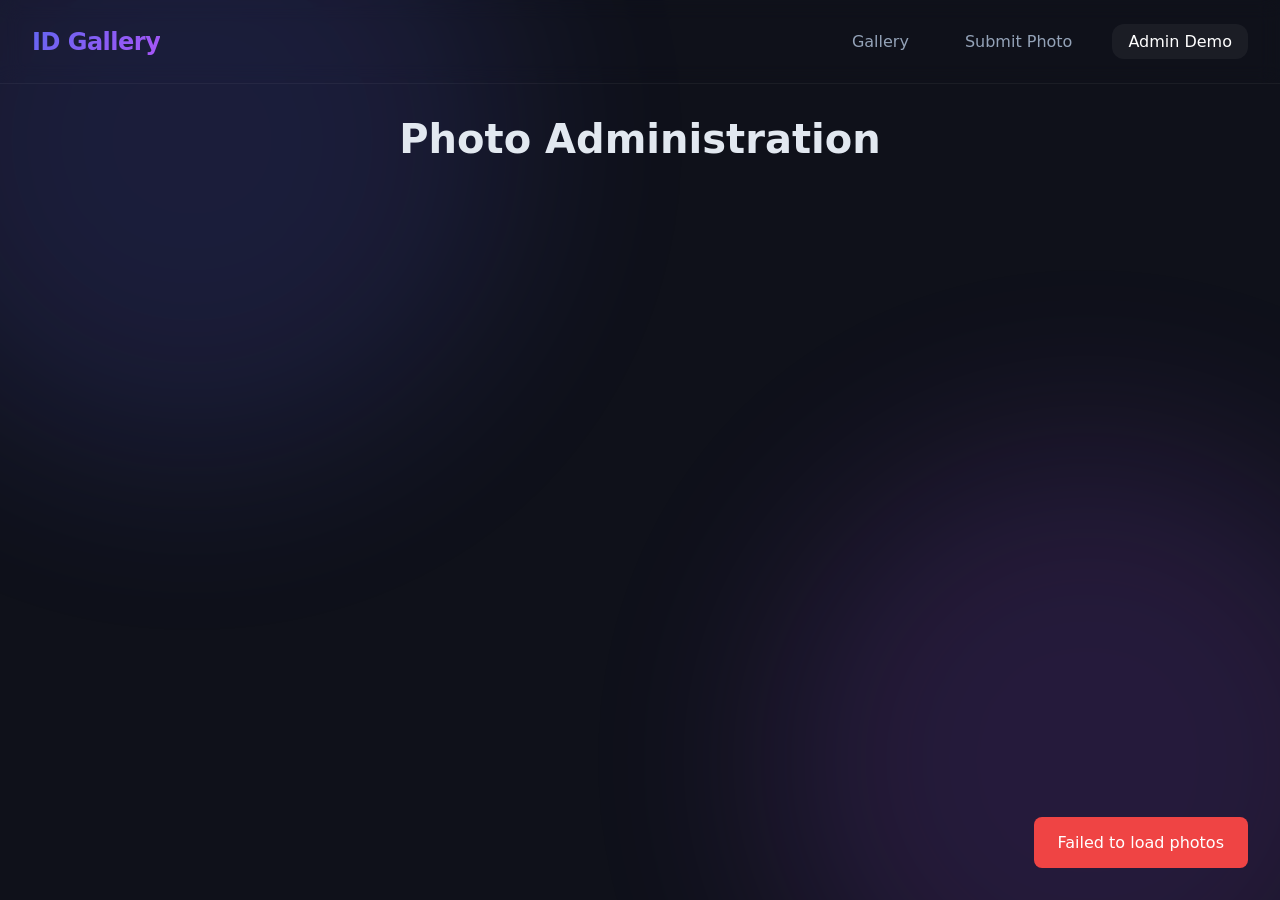
==== static/admin.html @ f67b4394 "Initial commit: Dynamic storage and robust firestore" ====
<!DOCTYPE html>
<html lang="en">

<head>
    <meta charset="UTF-8">
    <meta name="viewport" content="width=device-width, initial-scale=1.0">
    <title>ID Gallery - Admin</title>
    <link rel="stylesheet" href="/static/styles.css">
</head>

<body>
    <nav>
        <a href="/gallery" class="logo">ID Gallery</a>
        <div class="nav-links">
            <a href="/gallery">Gallery</a>
            <a href="/submissions">Submit Photo</a>
            <a href="/admin" class="active">Admin Demo</a>
        </div>
    </nav>

    <main>
        <h1 class="page-title">Photo Administration</h1>

        <div id="loader" class="loader"></div>
        <div id="emptyState" class="empty-state" style="display: none;">
            <h2>No submissions available</h2>
            <p>Wait for photographers to submit their work.</p>
        </div>

        <div class="admin-grid" id="adminGrid">
            <!-- Cards will be dynamically inserted here -->
        </div>
    </main>

    <div id="notification" class="notification"></div>

    <script>
        document.addEventListener('DOMContentLoaded', fetchPhotos);

        async function fetchPhotos() {
            try {
                const response = await fetch('/api/admin/photos');
                const data = await response.json();

                document.getElementById('loader').style.display = 'none';

                if (data.photos.length === 0) {
                    document.getElementById('emptyState').style.display = 'block';
                    return;
                }

                renderPhotos(data.photos);
            } catch (error) {
                console.error("Error fetching photos", error);
                document.getElementById('loader').style.display = 'none';
                showNotification("Failed to load photos", "error");
            }
        }

        function renderPhotos(photos) {
            const grid = document.getElementById('adminGrid');
            grid.innerHTML = '';

            photos.forEach(photo => {
                const card = document.createElement('div');
                card.className = 'admin-card';
                card.innerHTML = `
                    <img src="${photo.imageUrl}" alt="${photo.title}" loading="lazy">
                    <div class="admin-card-content">
                        <div class="admin-card-header">
                            <h3 class="admin-card-title">${photo.title || 'Untitled'}</h3>
                            <span class="status-badge status-${photo.status}">${photo.status}</span>
                        </div>
                        <p class="admin-card-author">by ${photo.photographerName}</p>
                        <p class="admin-card-desc">${photo.description || 'No description provided.'}</p>
                        
                        <div class="admin-actions">
                            <button class="btn btn-small btn-approve" onclick="updateStatus('${photo.id}', 'APPROVED')" ${photo.status === 'APPROVED' ? 'disabled' : ''}>
                                Approve
                            </button>
                            <button class="btn btn-small btn-reject" onclick="updateStatus('${photo.id}', 'REJECTED')" ${photo.status === 'REJECTED' ? 'disabled' : ''}>
                                Reject
                            </button>
                            ${['APPROVED', 'DISPLAYED'].includes(photo.status) ? `
                            <button class="btn btn-small btn-display" onclick="setDisplay('${photo.id}')">
                                ${photo.status === 'DISPLAYED' ? 'Remove from Display' : 'Set as Display'}
                            </button>
                            ` : ''}
                        </div>
                    </div>
                `;
                grid.appendChild(card);
            });
        }

        async function updateStatus(photoId, status) {
            try {
                const formData = new FormData();
                formData.append('status', status);

                const response = await fetch(`/api/admin/photos/${photoId}`, {
                    method: 'PUT',
                    body: formData
                });

                if (response.ok) {
                    showNotification(`Photo ${status.toLowerCase()} successfully`, 'success');
                    fetchPhotos(); // Re-fetch to update UI
                } else {
                    const result = await response.json();
                    showNotification(result.detail || "Update failed", "error");
                }
            } catch (error) {
                console.error("Status update error", error);
                showNotification("Network error occurred", "error");
            }
        }

        async function setDisplay(photoId) {
            try {
                const response = await fetch(`/api/admin/display/${photoId}`, {
                    method: 'PUT'
                });

                if (response.ok) {
                    showNotification(`Photo is now being displayed!`, 'success');
                    fetchPhotos(); // Re-fetch to update UI
                } else {
                    const result = await response.json();
                    showNotification(result.detail || "Display update failed", "error");
                }
            } catch (error) {
                console.error("Display update error", error);
                showNotification("Network error occurred", "error");
            }
        }

        function showNotification(message, type) {
            const notif = document.getElementById('notification');
            notif.textContent = message;
            notif.className = `notification show ${type}`;

            setTimeout(() => {
                notif.className = 'notification';
            }, 3000);
        }
    </script>
</body>

</html>
---- static/styles.css ----
:root {
  /* Neon / Cyberpunk vibe with Dark Mode */
  --bg-color: #0f111a;
  --panel-bg: rgba(25, 28, 41, 0.7);
  --text-primary: #e2e8f0;
  --text-secondary: #94a3b8;
  --accent-color: #6366f1;
  /* Indigo */
  --accent-glow: 0 0 15px rgba(99, 102, 241, 0.5);
  --accent-gradient: linear-gradient(135deg, #6366f1 0%, #a855f7 100%);
  --success-color: #10b981;
  --danger-color: #ef4444;
  --border-radius: 12px;
  --font-family: 'Inter', system-ui, -apple-system, sans-serif;
}

* {
  box-sizing: border-box;
  margin: 0;
  padding: 0;
}

body {
  background-color: var(--bg-color);
  color: var(--text-primary);
  font-family: var(--font-family);
  min-height: 100vh;
  display: flex;
  flex-direction: column;
  overflow-x: hidden;
  position: relative;
}

/* Background animated gradient blobs */
body::before,
body::after {
  content: '';
  position: fixed;
  width: 50vw;
  height: 50vw;
  border-radius: 50%;
  z-index: -1;
  filter: blur(100px);
  opacity: 0.15;
  animation: float 20s infinite ease-in-out;
}

body::before {
  top: -20%;
  left: -10%;
  background: var(--accent-color);
}

body::after {
  bottom: -20%;
  right: -10%;
  background: #a855f7;
  animation-delay: -10s;
}

@keyframes float {

  0%,
  100% {
    transform: translateY(0) scale(1);
  }

  50% {
    transform: translateY(5%) scale(1.05);
  }
}

nav {
  padding: 1.5rem 2rem;
  display: flex;
  justify-content: space-between;
  align-items: center;
  backdrop-filter: blur(10px);
  border-bottom: 1px solid rgba(255, 255, 255, 0.05);
  position: sticky;
  top: 0;
  z-index: 100;
}

.logo {
  font-size: 1.5rem;
  font-weight: 800;
  letter-spacing: -0.5px;
  background: var(--accent-gradient);
  -webkit-background-clip: text;
  -webkit-text-fill-color: transparent;
  text-decoration: none;
}

.nav-links {
  display: flex;
  gap: 1.5rem;
}

.nav-links a {
  color: var(--text-secondary);
  text-decoration: none;
  font-weight: 500;
  padding: 0.5rem 1rem;
  border-radius: var(--border-radius);
  transition: all 0.3s ease;
}

.nav-links a:hover,
.nav-links a.active {
  color: white;
  background: rgba(255, 255, 255, 0.05);
}

main {
  flex: 1;
  padding: 2rem;
  max-width: 1200px;
  margin: 0 auto;
  width: 100%;
}

/* Glassmorphism Panel */
.glass-panel {
  background: var(--panel-bg);
  backdrop-filter: blur(16px);
  -webkit-backdrop-filter: blur(16px);
  border: 1px solid rgba(255, 255, 255, 0.05);
  border-radius: var(--border-radius);
  padding: 2rem;
  box-shadow: 0 8px 32px rgba(0, 0, 0, 0.3);
}

h1.page-title {
  font-size: 2.5rem;
  margin-bottom: 2rem;
  text-align: center;
  font-weight: 700;
}

/* Carousel Styles */
.carousel-container {
  position: relative;
  width: 100%;
  max-width: 900px;
  margin: 0 auto;
  aspect-ratio: 16/9;
  overflow: hidden;
  border-radius: var(--border-radius);
  box-shadow: var(--accent-glow);
}

.carousel-track {
  display: flex;
  transition: transform 0.6s cubic-bezier(0.25, 1, 0.5, 1);
  height: 100%;
}

.carousel-slide {
  min-width: 100%;
  height: 100%;
  position: relative;
}

.carousel-slide img {
  width: 100%;
  height: 100%;
  object-fit: cover;
}

.carousel-caption {
  position: absolute;
  bottom: 0;
  left: 0;
  right: 0;
  padding: 2rem;
  background: linear-gradient(transparent, rgba(0, 0, 0, 0.8));
  color: white;
}

.carousel-caption h2 {
  font-size: 1.8rem;
  margin-bottom: 0.25rem;
}

.carousel-caption p {
  color: var(--text-secondary);
  font-size: 0.95rem;
}

.carousel-btn {
  position: absolute;
  top: 50%;
  transform: translateY(-50%);
  background: rgba(25, 28, 41, 0.5);
  backdrop-filter: blur(5px);
  border: 1px solid rgba(255, 255, 255, 0.1);
  color: white;
  width: 50px;
  height: 50px;
  border-radius: 50%;
  cursor: pointer;
  display: flex;
  align-items: center;
  justify-content: center;
  font-size: 1.5rem;
  transition: all 0.3s ease;
  z-index: 10;
}

.carousel-btn:hover {
  background: var(--accent-color);
  box-shadow: var(--accent-glow);
}

.carousel-btn.prev {
  left: 20px;
}

.carousel-btn.next {
  right: 20px;
}

/* Forms */
.form-group {
  margin-bottom: 1.5rem;
  display: flex;
  flex-direction: column;
  gap: 0.5rem;
}

label {
  font-weight: 500;
  font-size: 0.95rem;
  color: var(--text-primary);
}

input[type="text"],
textarea,
input[type="file"] {
  width: 100%;
  padding: 1rem;
  background: rgba(0, 0, 0, 0.2);
  border: 1px solid rgba(255, 255, 255, 0.1);
  border-radius: 8px;
  color: white;
  font-family: var(--font-family);
  transition: all 0.3s ease;
}

input[type="text"]:focus,
textarea:focus {
  outline: none;
  border-color: var(--accent-color);
  box-shadow: 0 0 0 2px rgba(99, 102, 241, 0.2);
}

textarea {
  min-height: 120px;
  resize: vertical;
}

input[type="file"]::file-selector-button {
  background: var(--accent-gradient);
  border: none;
  color: white;
  padding: 0.5rem 1rem;
  border-radius: 6px;
  cursor: pointer;
  margin-right: 1rem;
  transition: opacity 0.3s ease;
}

input[type="file"]::file-selector-button:hover {
  opacity: 0.9;
}

.btn {
  display: inline-block;
  padding: 1rem 2rem;
  background: var(--accent-gradient);
  color: white;
  border: none;
  border-radius: 8px;
  font-size: 1rem;
  font-weight: 600;
  cursor: pointer;
  transition: all 0.3s ease;
  text-align: center;
}

.btn:hover {
  transform: translateY(-2px);
  box-shadow: var(--accent-glow);
}

.btn:disabled {
  opacity: 0.7;
  cursor: not-allowed;
  transform: none;
  box-shadow: none;
}

/* Admin Grid */
.admin-grid {
  display: grid;
  grid-template-columns: repeat(auto-fill, minmax(300px, 1fr));
  gap: 2rem;
}

.admin-card {
  background: var(--panel-bg);
  border: 1px solid rgba(255, 255, 255, 0.05);
  border-radius: var(--border-radius);
  overflow: hidden;
  display: flex;
  flex-direction: column;
}

.admin-card img {
  width: 100%;
  height: 200px;
  object-fit: cover;
  border-bottom: 1px solid rgba(255, 255, 255, 0.05);
}

.admin-card-content {
  padding: 1.25rem;
  flex: 1;
  display: flex;
  flex-direction: column;
}

.admin-card-header {
  display: flex;
  justify-content: space-between;
  align-items: flex-start;
  margin-bottom: 0.5rem;
}

.admin-card-title {
  font-weight: 600;
  font-size: 1.1rem;
}

.status-badge {
  font-size: 0.75rem;
  padding: 0.25rem 0.6rem;
  border-radius: 20px;
  font-weight: 600;
  text-transform: uppercase;
}

.status-PENDING {
  background: rgba(245, 158, 11, 0.2);
  color: #fbbf24;
}

.status-APPROVED {
  background: rgba(16, 185, 129, 0.2);
  color: #34d399;
}

.status-REJECTED {
  background: rgba(239, 68, 68, 0.2);
  color: #f87171;
}

.status-DISPLAYED {
  background: rgba(99, 102, 241, 0.2);
  color: #818cf8;
  border: 1px solid #818cf8;
}

.admin-card-author {
  color: var(--text-secondary);
  font-size: 0.9rem;
  margin-bottom: 1rem;
}

.admin-card-desc {
  font-size: 0.9rem;
  margin-bottom: 1.5rem;
  flex: 1;
}

.admin-actions {
  display: flex;
  gap: 0.5rem;
  flex-wrap: wrap;
}

.btn-small {
  padding: 0.5rem 1rem;
  border-radius: 6px;
  font-size: 0.85rem;
  flex: 1 1 calc(50% - 0.25rem);
  text-align: center;
}

.btn-approve {
  background: var(--success-color);
}

.btn-approve:hover {
  background: #059669;
}

.btn-reject {
  background: transparent;
  border: 1px solid var(--danger-color);
  color: var(--danger-color);
}

.btn-reject:hover {
  background: rgba(239, 68, 68, 0.1);
}

.btn-display {
  background: var(--accent-gradient);
  flex: 1 1 100%;
}

.btn-display:hover {
  box-shadow: var(--accent-glow);
}

/* Loaders/Notifications */
.loader {
  border: 3px solid rgba(255, 255, 255, 0.1);
  border-top: 3px solid var(--accent-color);
  border-radius: 50%;
  width: 24px;
  height: 24px;
  animation: spin 1s linear infinite;
  margin: 2rem auto;
}

@keyframes spin {
  0% {
    transform: rotate(0deg);
  }

  100% {
    transform: rotate(360deg);
  }
}

.empty-state {
  text-align: center;
  padding: 3rem;
  color: var(--text-secondary);
}

.notification {
  position: fixed;
  bottom: 2rem;
  right: 2rem;
  padding: 1rem 1.5rem;
  border-radius: 8px;
  color: white;
  font-weight: 500;
  transform: translateY(150%);
  transition: transform 0.3s cubic-bezier(0.175, 0.885, 0.32, 1.275);
  z-index: 1000;
}

.notification.show {
  transform: translateY(0);
}

.notification.success {
  background: var(--success-color);
}

.notification.error {
  background: var(--danger-color);
}

/* Fullscreen Gallery Overlay */
.fullscreen-btn {
  position: absolute;
  top: 20px;
  right: 20px;
  background: rgba(0, 0, 0, 0.5);
  backdrop-filter: blur(5px);
  border: 1px solid rgba(255, 255, 255, 0.2);
  color: white;
  width: 44px;
  height: 44px;
  border-radius: 50%;
  cursor: pointer;
  display: flex;
  align-items: center;
  justify-content: center;
  font-size: 1.2rem;
  transition: all 0.3s ease;
  z-index: 1000;
}

.fullscreen-btn:hover {
  background: rgba(255, 255, 255, 0.2);
}

/* Fullscreen Gallery specific overrides */
body.gallery-fullscreen {
  overflow: hidden;
  margin: 0;
  padding: 0;
}

body.gallery-fullscreen nav {
  display: none !important;
}

body.gallery-fullscreen main {
  padding: 0 !important;
  max-width: 100% !important;
  height: 100vh !important;
  display: flex;
  justify-content: center;
  align-items: center;
}

body.gallery-fullscreen .page-title {
  display: none;
}

body.gallery-fullscreen .carousel-container {
  max-width: 100% !important;
  width: 100vw !important;
  height: 100vh !important;
  border-radius: 0 !important;
  border: none !important;
  box-shadow: none !important;
}

/* Auto-hiding controls in fullscreen (captions stay visible) */
body.gallery-fullscreen .carousel-btn,
body.gallery-fullscreen .fullscreen-btn {
  opacity: 1;
  transition: opacity 0.8s ease-in-out;
}

body.gallery-fullscreen.idle .carousel-btn,
body.gallery-fullscreen.idle .fullscreen-btn {
  opacity: 0;
  pointer-events: none;
}

body.gallery-fullscreen .carousel-caption {
  background: linear-gradient(transparent, rgba(0, 0, 0, 0.9));
  padding-bottom: 3rem;
  padding-left: 3rem;
  padding-right: 3rem;
}

body.gallery-fullscreen .carousel-caption h2 {
  font-size: 2.5rem;
}

body.gallery-fullscreen .carousel-caption p {
  font-size: 1.2rem;
}

/* Crossfade overrides */
.carousel-track.crossfade {
  display: block;
  position: relative;
  width: 100%;
  height: 100%;
  transform: none !important;
}

.carousel-slide.crossfade-slide {
  position: absolute;
  top: 0;
  left: 0;
  width: 100%;
  height: 100%;
  opacity: 0;
  transition: opacity 1s ease-in-out;
  z-index: 1;
}

.carousel-slide.crossfade-slide.active {
  opacity: 1;
  z-index: 2;
}
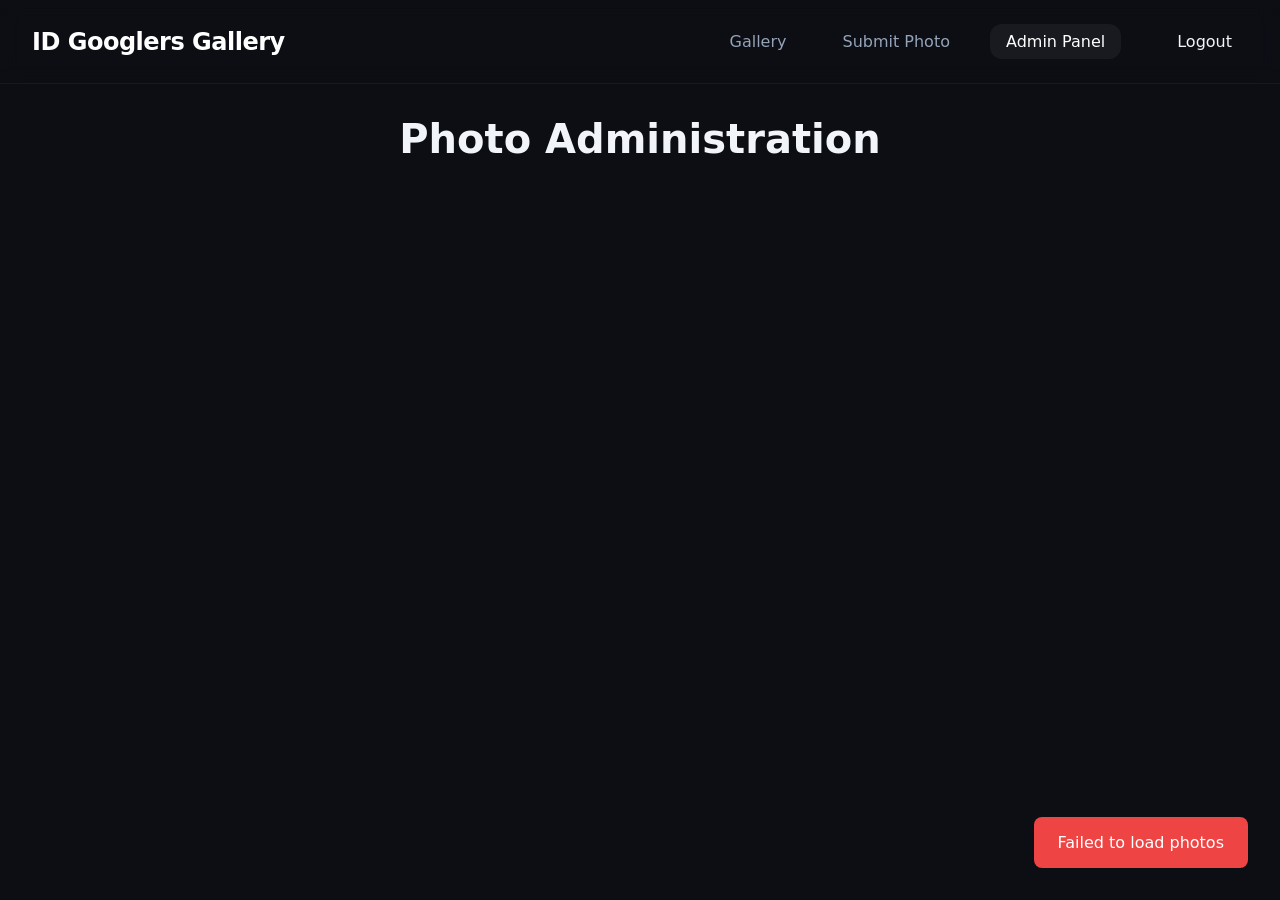
==== commit 830cec80: "improvements" ====
--- a/static/admin.html
+++ b/static/admin.html
@@ -4,17 +4,18 @@
 <head>
     <meta charset="UTF-8">
     <meta name="viewport" content="width=device-width, initial-scale=1.0">
-    <title>ID Gallery - Admin</title>
+    <title>Admin - ID Googlers Gallery</title>
     <link rel="stylesheet" href="/static/styles.css">
 </head>
 
 <body>
     <nav>
-        <a href="/gallery" class="logo">ID Gallery</a>
+        <a href="/gallery" class="logo">ID Googlers Gallery</a>
         <div class="nav-links">
             <a href="/gallery">Gallery</a>
             <a href="/submissions">Submit Photo</a>
-            <a href="/admin" class="active">Admin Demo</a>
+            <a href="/admin" class="active">Admin Panel</a>
+            <a href="#" onclick="logout()" style="margin-left: 1rem; color: var(--error);">Logout</a>
         </div>
     </nav>
 
@@ -40,6 +41,10 @@
         async function fetchPhotos() {
             try {
                 const response = await fetch('/api/admin/photos');
+                if (response.status === 401) {
+                    window.location.href = '/login';
+                    return;
+                }
                 const data = await response.json();
 
                 document.getElementById('loader').style.display = 'none';
@@ -135,6 +140,16 @@
             }
         }
 
+        async function logout() {
+            try {
+                await fetch('/api/admin/logout', { method: 'POST' });
+                window.location.href = '/login';
+            } catch (error) {
+                console.error("Logout error", error);
+                window.location.href = '/login';
+            }
+        }
+
         function showNotification(message, type) {
             const notif = document.getElementById('notification');
             notif.textContent = message;
--- a/static/styles.css
+++ b/static/styles.css
@@ -1,13 +1,13 @@
 :root {
-  /* Neon / Cyberpunk vibe with Dark Mode */
-  --bg-color: #0f111a;
-  --panel-bg: rgba(25, 28, 41, 0.7);
-  --text-primary: #e2e8f0;
+  /* Sophisticated, sleek color palette */
+  --bg-color: #0c0e14;
+  --panel-bg: rgba(20, 22, 30, 0.8);
+  --text-primary: #f1f5f9;
   --text-secondary: #94a3b8;
-  --accent-color: #6366f1;
-  /* Indigo */
-  --accent-glow: 0 0 15px rgba(99, 102, 241, 0.5);
-  --accent-gradient: linear-gradient(135deg, #6366f1 0%, #a855f7 100%);
+  --accent-color: #4f46e5;
+  /* Sleek Indigo */
+  --accent-glow: 0 0 20px rgba(79, 70, 229, 0.2);
+  --accent-solid: #4f46e5;
   --success-color: #10b981;
   --danger-color: #ef4444;
   --border-radius: 12px;
@@ -20,6 +20,7 @@
   padding: 0;
 }
 
+/* Simple, sleek background */
 body {
   background-color: var(--bg-color);
   color: var(--text-primary);
@@ -29,45 +30,6 @@
   flex-direction: column;
   overflow-x: hidden;
   position: relative;
-}
-
-/* Background animated gradient blobs */
-body::before,
-body::after {
-  content: '';
-  position: fixed;
-  width: 50vw;
-  height: 50vw;
-  border-radius: 50%;
-  z-index: -1;
-  filter: blur(100px);
-  opacity: 0.15;
-  animation: float 20s infinite ease-in-out;
-}
-
-body::before {
-  top: -20%;
-  left: -10%;
-  background: var(--accent-color);
-}
-
-body::after {
-  bottom: -20%;
-  right: -10%;
-  background: #a855f7;
-  animation-delay: -10s;
-}
-
-@keyframes float {
-
-  0%,
-  100% {
-    transform: translateY(0) scale(1);
-  }
-
-  50% {
-    transform: translateY(5%) scale(1.05);
-  }
 }
 
 nav {
@@ -84,11 +46,9 @@
 
 .logo {
   font-size: 1.5rem;
-  font-weight: 800;
+  font-weight: 700;
   letter-spacing: -0.5px;
-  background: var(--accent-gradient);
-  -webkit-background-clip: text;
-  -webkit-text-fill-color: transparent;
+  color: #fff;
   text-decoration: none;
 }
 
@@ -142,12 +102,16 @@
 .carousel-container {
   position: relative;
   width: 100%;
-  max-width: 900px;
+  max-width: 1000px;
+  /* Slightly wider for better resolution on large screens */
   margin: 0 auto;
-  aspect-ratio: 16/9;
+  aspect-ratio: 16/10;
+  /* Slightly taller for portraits */
   overflow: hidden;
   border-radius: var(--border-radius);
-  box-shadow: var(--accent-glow);
+  box-shadow: 0 20px 50px rgba(0, 0, 0, 0.5);
+  background-color: #000;
+  /* Outer background remains black */
 }
 
 .carousel-track {
@@ -160,12 +124,23 @@
   min-width: 100%;
   height: 100%;
   position: relative;
+  display: flex;
+  align-items: center;
+  justify-content: center;
+  background-color: #fff;
+  /* White Passe-partout frame */
+  padding: 5%;
+  /* Create the frame effect */
 }
 
 .carousel-slide img {
-  width: 100%;
-  height: 100%;
-  object-fit: cover;
+  max-width: 100%;
+  max-height: 100%;
+  width: auto;
+  height: auto;
+  object-fit: contain;
+  box-shadow: 0 5px 15px rgba(0, 0, 0, 0.2);
+  /* Subtle shadow on the photo itself */
 }
 
 .carousel-caption {
@@ -173,9 +148,11 @@
   bottom: 0;
   left: 0;
   right: 0;
-  padding: 2rem;
-  background: linear-gradient(transparent, rgba(0, 0, 0, 0.8));
-  color: white;
+  padding: 1.5rem 5%;
+  background: linear-gradient(transparent, rgba(255, 255, 255, 0.9));
+  color: #1e293b;
+  /* Dark text for white background */
+  pointer-events: none;
 }
 
 .carousel-caption h2 {
@@ -261,7 +238,7 @@
 }
 
 input[type="file"]::file-selector-button {
-  background: var(--accent-gradient);
+  background: var(--accent-solid);
   border: none;
   color: white;
   padding: 0.5rem 1rem;
@@ -277,21 +254,21 @@
 
 .btn {
   display: inline-block;
-  padding: 1rem 2rem;
-  background: var(--accent-gradient);
+  padding: 1rem 2.5rem;
+  background: var(--accent-solid);
   color: white;
   border: none;
-  border-radius: 8px;
-  font-size: 1rem;
-  font-weight: 600;
+  border-radius: 6px;
+  font-size: 0.95rem;
+  font-weight: 500;
   cursor: pointer;
-  transition: all 0.3s ease;
+  transition: all 0.2s ease;
   text-align: center;
 }
 
 .btn:hover {
-  transform: translateY(-2px);
-  box-shadow: var(--accent-glow);
+  background: #4338ca;
+  transform: translateY(-1px);
 }
 
 .btn:disabled {
@@ -417,7 +394,7 @@
 }
 
 .btn-display {
-  background: var(--accent-gradient);
+  background: var(--accent-solid);
   flex: 1 1 100%;
 }
 
@@ -548,19 +525,26 @@
   pointer-events: none;
 }
 
+body.gallery-fullscreen .carousel-slide {
+  padding: 4vh 4vw;
+  /* Slightly smaller frame in fullscreen */
+  background-color: #fff;
+}
+
 body.gallery-fullscreen .carousel-caption {
-  background: linear-gradient(transparent, rgba(0, 0, 0, 0.9));
-  padding-bottom: 3rem;
-  padding-left: 3rem;
-  padding-right: 3rem;
+  background: linear-gradient(transparent, rgba(255, 255, 255, 0.95));
+  color: #1e293b;
+  padding-bottom: 2rem;
+  padding-left: 4vw;
+  padding-right: 4vw;
 }
 
 body.gallery-fullscreen .carousel-caption h2 {
-  font-size: 2.5rem;
+  font-size: 2rem;
 }
 
 body.gallery-fullscreen .carousel-caption p {
-  font-size: 1.2rem;
+  font-size: 1rem;
 }
 
 /* Crossfade overrides */
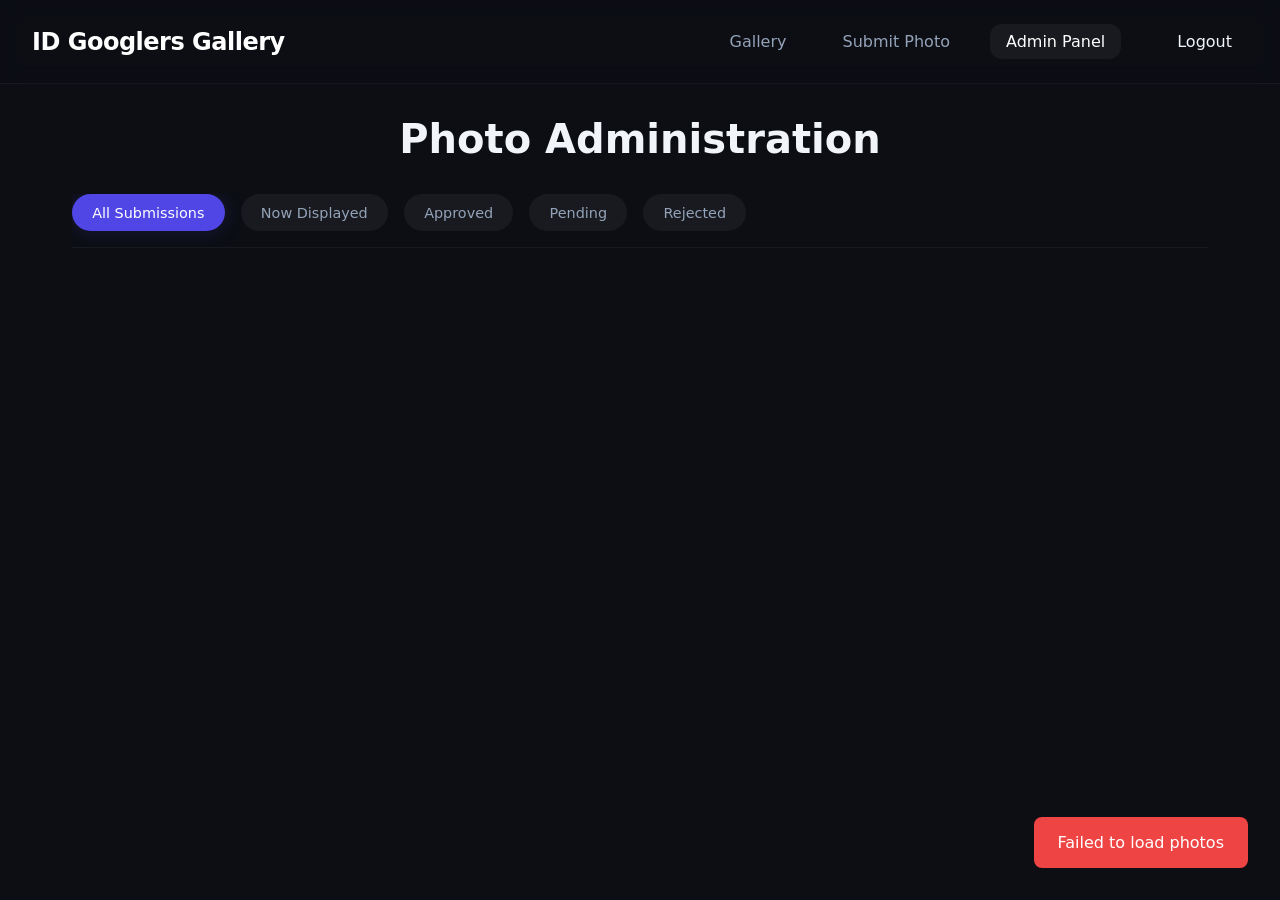
==== commit 093b7ea5: "add organization" ====
--- a/static/admin.html
+++ b/static/admin.html
@@ -22,6 +22,14 @@
     <main>
         <h1 class="page-title">Photo Administration</h1>
 
+        <div class="status-tabs" id="statusTabs">
+            <div class="status-tab active" data-status="ALL">All Submissions</div>
+            <div class="status-tab" data-status="DISPLAYED">Now Displayed</div>
+            <div class="status-tab" data-status="APPROVED">Approved</div>
+            <div class="status-tab" data-status="PENDING">Pending</div>
+            <div class="status-tab" data-status="REJECTED">Rejected</div>
+        </div>
+
         <div id="loader" class="loader"></div>
         <div id="emptyState" class="empty-state" style="display: none;">
             <h2>No submissions available</h2>
@@ -46,6 +54,8 @@
                     return;
                 }
                 const data = await response.json();
+                allPhotos = data.photos; // Store globally
+                currentStatus = 'ALL';
 
                 document.getElementById('loader').style.display = 'none';
 
@@ -54,7 +64,7 @@
                     return;
                 }
 
-                renderPhotos(data.photos);
+                renderPhotos();
             } catch (error) {
                 console.error("Error fetching photos", error);
                 document.getElementById('loader').style.display = 'none';
@@ -62,39 +72,90 @@
             }
         }
 
-        function renderPhotos(photos) {
+        let allPhotos = [];
+        let currentStatus = 'ALL';
+
+        document.getElementById('statusTabs').addEventListener('click', (e) => {
+            if (e.target.classList.contains('status-tab')) {
+                document.querySelectorAll('.status-tab').forEach(tab => tab.classList.remove('active'));
+                e.target.classList.add('active');
+                currentStatus = e.target.dataset.status;
+                renderPhotos();
+            }
+        });
+
+        function renderPhotos() {
             const grid = document.getElementById('adminGrid');
             grid.innerHTML = '';
 
-            photos.forEach(photo => {
-                const card = document.createElement('div');
-                card.className = 'admin-card';
-                card.innerHTML = `
-                    <img src="${photo.imageUrl}" alt="${photo.title}" loading="lazy">
-                    <div class="admin-card-content">
-                        <div class="admin-card-header">
-                            <h3 class="admin-card-title">${photo.title || 'Untitled'}</h3>
-                            <span class="status-badge status-${photo.status}">${photo.status}</span>
+            // 1. Filter by status
+            const filteredPhotos = currentStatus === 'ALL'
+                ? allPhotos
+                : allPhotos.filter(p => p.status === currentStatus);
+
+            if (filteredPhotos.length === 0) {
+                document.getElementById('emptyState').style.display = 'block';
+                return;
+            } else {
+                document.getElementById('emptyState').style.display = 'none';
+            }
+
+            // 2. Group by Month/Year
+            const groups = {};
+            filteredPhotos.forEach(photo => {
+                let key = 'Prior Submissions';
+                if (photo.createdAt) {
+                    const date = new Date(photo.createdAt);
+                    key = date.toLocaleString('default', { month: 'long', year: 'numeric' });
+                }
+                if (!groups[key]) groups[key] = [];
+                groups[key].push(photo);
+            });
+
+            // 3. Sort groups (newest first)
+            const sortedKeys = Object.keys(groups).sort((a, b) => {
+                if (a === 'Prior Submissions') return 1;
+                if (b === 'Prior Submissions') return -1;
+                return new Date(b) - new Date(a);
+            });
+
+            // 4. Render
+            sortedKeys.forEach(key => {
+                const header = document.createElement('div');
+                header.className = 'admin-group-header';
+                header.innerHTML = `${key} <span>${groups[key].length} photos</span>`;
+                grid.appendChild(header);
+
+                groups[key].forEach(photo => {
+                    const card = document.createElement('div');
+                    card.className = 'admin-card';
+                    card.innerHTML = `
+                        <img src="${photo.imageUrl}" alt="${photo.title}" loading="lazy">
+                        <div class="admin-card-content">
+                            <div class="admin-card-header">
+                                <h3 class="admin-card-title">${photo.title || 'Untitled'}</h3>
+                                <span class="status-badge status-${photo.status}">${photo.status}</span>
+                            </div>
+                            <p class="admin-card-author">by ${photo.photographerName}</p>
+                            <p class="admin-card-desc">${photo.description || 'No description provided.'}</p>
+                            
+                            <div class="admin-actions">
+                                <button class="btn btn-small btn-approve" onclick="updateStatus('${photo.id}', 'APPROVED')" ${photo.status === 'APPROVED' ? 'disabled' : ''}>
+                                    Approve
+                                </button>
+                                <button class="btn btn-small btn-reject" onclick="updateStatus('${photo.id}', 'REJECTED')" ${photo.status === 'REJECTED' ? 'disabled' : ''}>
+                                    Reject
+                                </button>
+                                ${['APPROVED', 'DISPLAYED'].includes(photo.status) ? `
+                                <button class="btn btn-small btn-display" onclick="setDisplay('${photo.id}')">
+                                    ${photo.status === 'DISPLAYED' ? 'Remove from Display' : 'Set as Display'}
+                                </button>
+                                ` : ''}
+                            </div>
                         </div>
-                        <p class="admin-card-author">by ${photo.photographerName}</p>
-                        <p class="admin-card-desc">${photo.description || 'No description provided.'}</p>
-                        
-                        <div class="admin-actions">
-                            <button class="btn btn-small btn-approve" onclick="updateStatus('${photo.id}', 'APPROVED')" ${photo.status === 'APPROVED' ? 'disabled' : ''}>
-                                Approve
-                            </button>
-                            <button class="btn btn-small btn-reject" onclick="updateStatus('${photo.id}', 'REJECTED')" ${photo.status === 'REJECTED' ? 'disabled' : ''}>
-                                Reject
-                            </button>
-                            ${['APPROVED', 'DISPLAYED'].includes(photo.status) ? `
-                            <button class="btn btn-small btn-display" onclick="setDisplay('${photo.id}')">
-                                ${photo.status === 'DISPLAYED' ? 'Remove from Display' : 'Set as Display'}
-                            </button>
-                            ` : ''}
-                        </div>
-                    </div>
-                `;
-                grid.appendChild(card);
+                    `;
+                    grid.appendChild(card);
+                });
             });
         }
 
--- a/static/styles.css
+++ b/static/styles.css
@@ -499,8 +499,9 @@
   align-items: center;
 }
 
-body.gallery-fullscreen .page-title {
-  display: none;
+body.gallery-fullscreen .page-title,
+body.gallery-fullscreen .page-subtitle {
+  display: none !important;
 }
 
 body.gallery-fullscreen .carousel-container {
@@ -534,9 +535,12 @@
 body.gallery-fullscreen .carousel-caption {
   background: linear-gradient(transparent, rgba(255, 255, 255, 0.95));
   color: #1e293b;
-  padding-bottom: 2rem;
-  padding-left: 4vw;
-  padding-right: 4vw;
+  padding: 1.5rem 4vw;
+  bottom: 4vh;
+  /* Lift the caption to stay within the white frame and avoid clipping */
+  left: 4vw;
+  right: 4vw;
+  border-radius: 0 0 4px 4px;
 }
 
 body.gallery-fullscreen .carousel-caption h2 {
@@ -570,4 +574,63 @@
 .carousel-slide.crossfade-slide.active {
   opacity: 1;
   z-index: 2;
-}+}
+/* Admin Grouping & Status Tabs */
+.status-tabs {
+  display: flex;
+  gap: 1rem;
+  margin-bottom: 2rem;
+  padding-bottom: 1rem;
+  border-bottom: 1px solid rgba(255, 255, 255, 0.05);
+  overflow-x: auto;
+}
+
+.status-tab {
+  padding: 0.6rem 1.2rem;
+  border-radius: 20px;
+  background: rgba(255, 255, 255, 0.05);
+  color: var(--text-secondary);
+  cursor: pointer;
+  white-space: nowrap;
+  transition: all 0.3s ease;
+  font-size: 0.9rem;
+  font-weight: 500;
+  border: 1px solid transparent;
+}
+
+.status-tab:hover {
+  background: rgba(255, 255, 255, 0.1);
+  color: white;
+}
+
+.status-tab.active {
+  background: var(--accent-solid);
+  color: white;
+  box-shadow: var(--accent-glow);
+}
+
+.admin-group-header {
+  grid-column: 1 / -1;
+  font-size: 1.25rem;
+  font-weight: 700;
+  margin: 2rem 0 1rem;
+  padding-bottom: 0.5rem;
+  border-bottom: 2px solid var(--accent-solid);
+  display: flex;
+  justify-content: space-between;
+  align-items: center;
+  color: var(--text-primary);
+}
+
+.admin-group-header span {
+  font-size: 0.9rem;
+  font-weight: 400;
+  color: var(--text-secondary);
+}
+
+.admin-grid {
+  display: grid;
+  grid-template-columns: repeat(auto-fill, minmax(300px, 1fr));
+  gap: 2rem;
+  align-items: start;
+}
